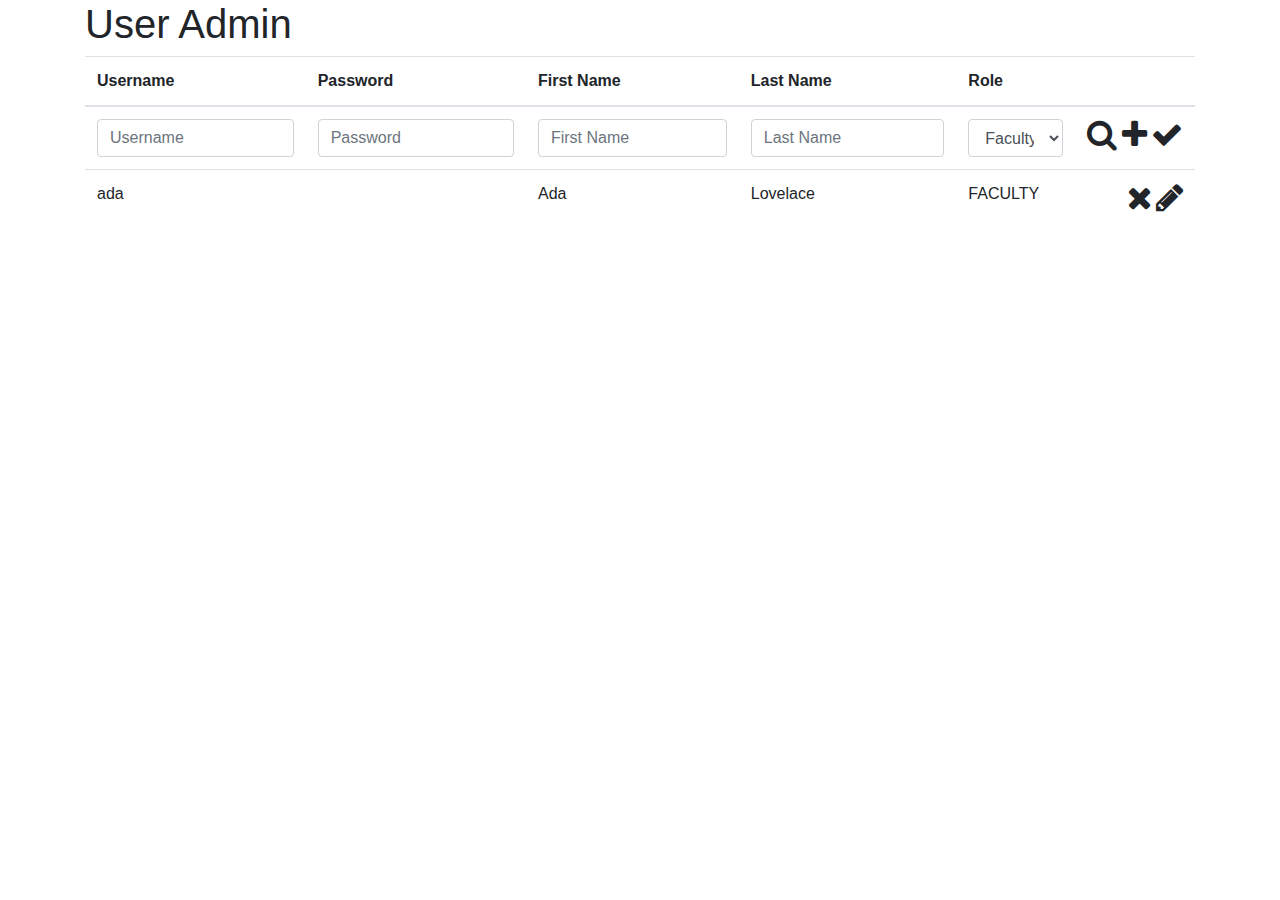
==== src/main/webapp/admin/user-admin.template.client.html @ ff9e825c "t1" ====
<!DOCTYPE html>
<html>
<head>
    <meta charset="UTF-8">
    <title>User Admin</title>
    <link rel="stylesheet" href=
            "https://maxcdn.bootstrapcdn.com/bootstrap/4.0.0/css/bootstrap.min.css"/>
    <link rel="stylesheet" href=
            "https://maxcdn.bootstrapcdn.com/font-awesome/4.7.0/css/font-awesome.min.css"/>
    <!--<link href="user-admin.style.client.css" rel="stylesheet" />-->
    <script
            src="https://ajax.googleapis.com/ajax/libs/jquery/3.3.1/jquery.min.js"></script>
    <script src="../services/user.service.client.js"></script>
    <script src="user-admin.component.client.js"></script>
    <script src="admin-user.controller.client.js"></script>
    <link href="../styles/styles.css" rel="stylesheet"/>
    <link href="user-admin.style.client.css" rel="stylesheet"/>
</head>
<body>

<div class="container">
    <h1>User Admin</h1>

    <table class="table">
        <thead>
        <tr>
            <th>Username</th>
            <th>Password</th>
            <th>First Name</th>
            <th>Last Name</th>
            <th>Role</th>
            <th>&nbsp;</th>
        </tr>

        <tr class="wbdv-form">
            <td><input id="usernameFld" class="form-control"
                       placeholder="Username" /></td>
            <td><input id="passwordFld" class="form-control"
                       placeholder="Password" /></td>
            <td><input id="firstNameFld" class="form-control"
                       placeholder="First Name" /></td>
            <td><input id="lastNameFld" class="form-control"
                       placeholder="Last Name" /></td>
            <td><select id="roleFld" class="form-control">
                    <option value="FACULTY">Faculty</option>
                    <option value="STUDENT">Student</option>
                    <option value="ADMIN">Admin</option>
                </select></td>
            <td><span
                    class="float-right"
                    style="white-space: nowrap">
                <i class="fa-2x fa fa-search wbdv-search"></i> <i
                    class="fa-2x fa fa-plus wbdv-create"></i> <i
                    class="fa-2x fa fa-check wbdv-update"></i>
                    </span></td>
        </tr>

        <tr class="wbdv-template wbdv-user wbdv-hidden">
            <td class="wbdv-username">ada</td>
            <td>&nbsp;</td>
            <td class="wbdv-first-name">Ada</td>
            <td class="wbdv-last-name">Lovelace</td>
            <td class="wbdv-role">FACULTY</td>
            <td class="wbdv-actions">
                <span class="float-right">
                  <i id="wbdv-remove" class="fa-2x fa fa-times wbdv-remove"></i>
                  <i id="wbdv-edit" class="fa-2x fa fa-pencil wbdv-edit"></i>
                </span>
            </td>
        </tr>


        </thead>

        <tbody class="wbdv-tbody">

        </tbody>
    </table>



    </table>

</div>
</body>
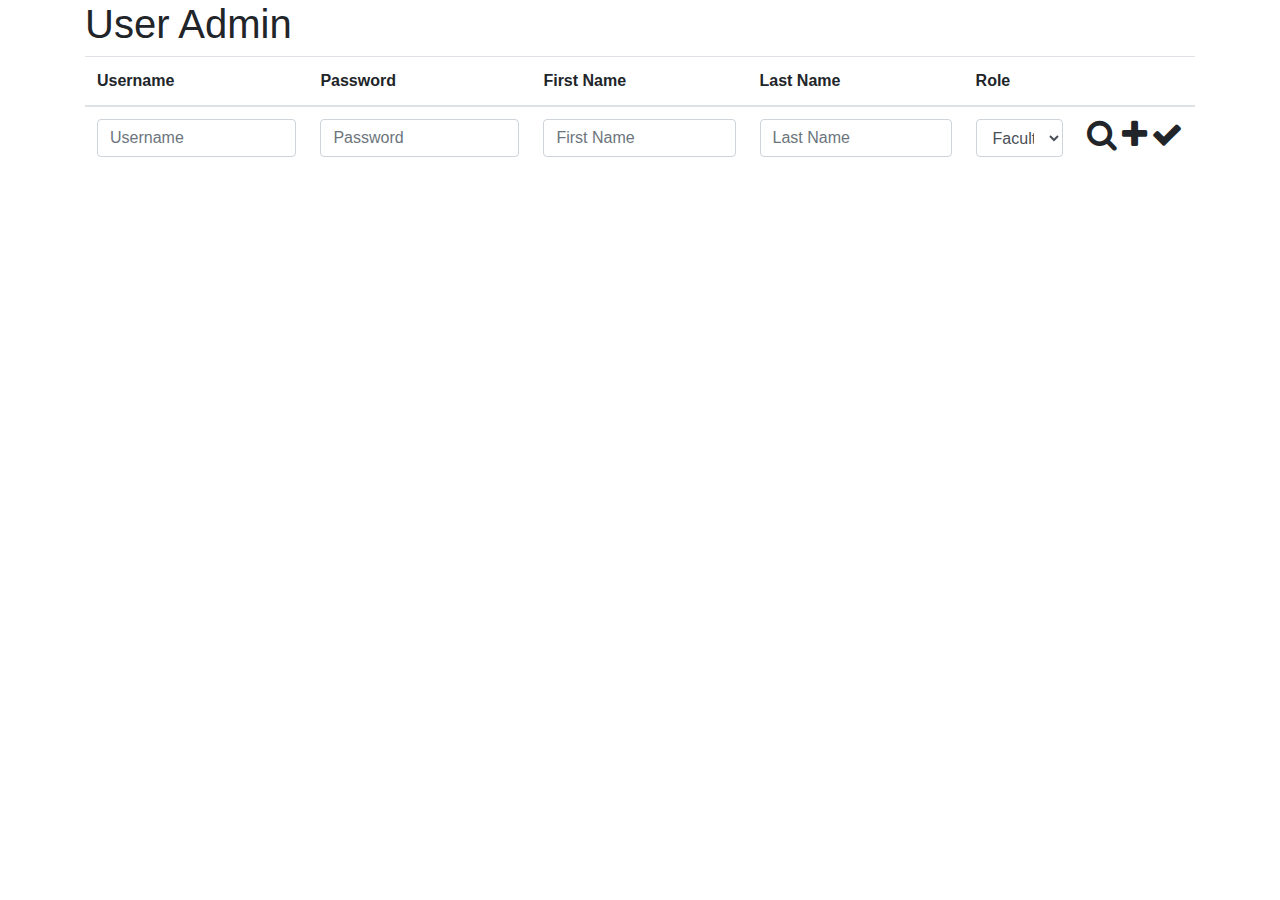
==== commit a17760be: "Create javascript t1" ====
--- a/src/main/webapp/admin/user-admin.template.client.html
+++ b/src/main/webapp/admin/user-admin.template.client.html
@@ -12,7 +12,6 @@
             src="https://ajax.googleapis.com/ajax/libs/jquery/3.3.1/jquery.min.js"></script>
     <script src="../services/user.service.client.js"></script>
     <script src="user-admin.component.client.js"></script>
-    <script src="admin-user.controller.client.js"></script>
     <link href="../styles/styles.css" rel="stylesheet"/>
     <link href="user-admin.style.client.css" rel="stylesheet"/>
 </head>
--- a/src/main/webapp/styles/styles.css
+++ b/src/main/webapp/styles/styles.css
@@ -0,0 +1,4 @@
+  
+.wbdv-hidden {
+    display: none;
+}